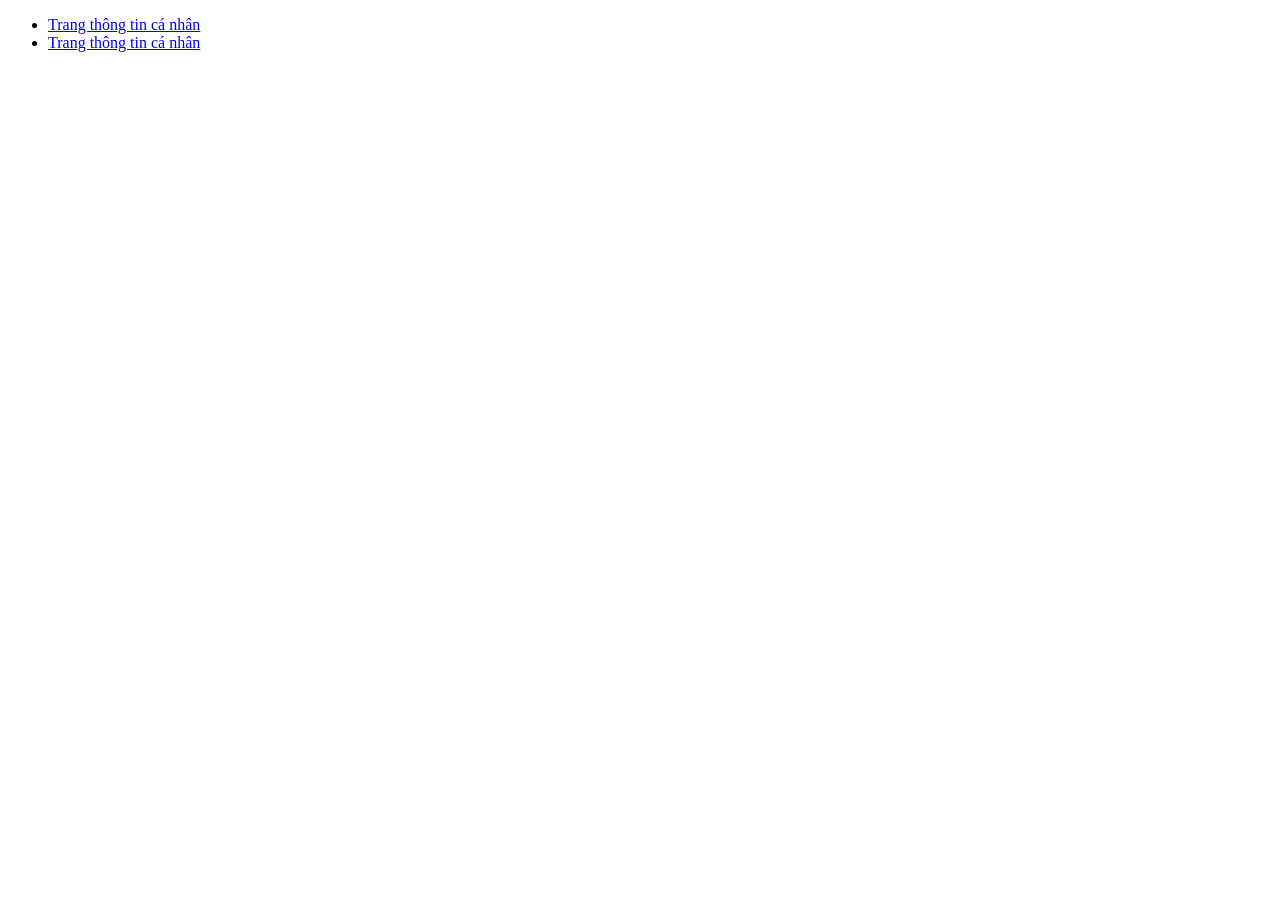
==== index.html @ 0f9e14d1 "create a project structure" ====
﻿<!DOCTYPE html>
<html lang = "vi">
        <head>
               <title>Thiết kế web với HTML, CSS</title>
               <meta charset = "utf -8">
         </head>
         <body>
                <ul>
                      <li>
                              <a href = "html/page1.html">Trang thông tin cá nhân</a>
                       </li>
                        <li>
                              <a href = "html/page1.html">Trang thông tin cá nhân</a>
                        </li>
                   </ul>
            </body>
</html>
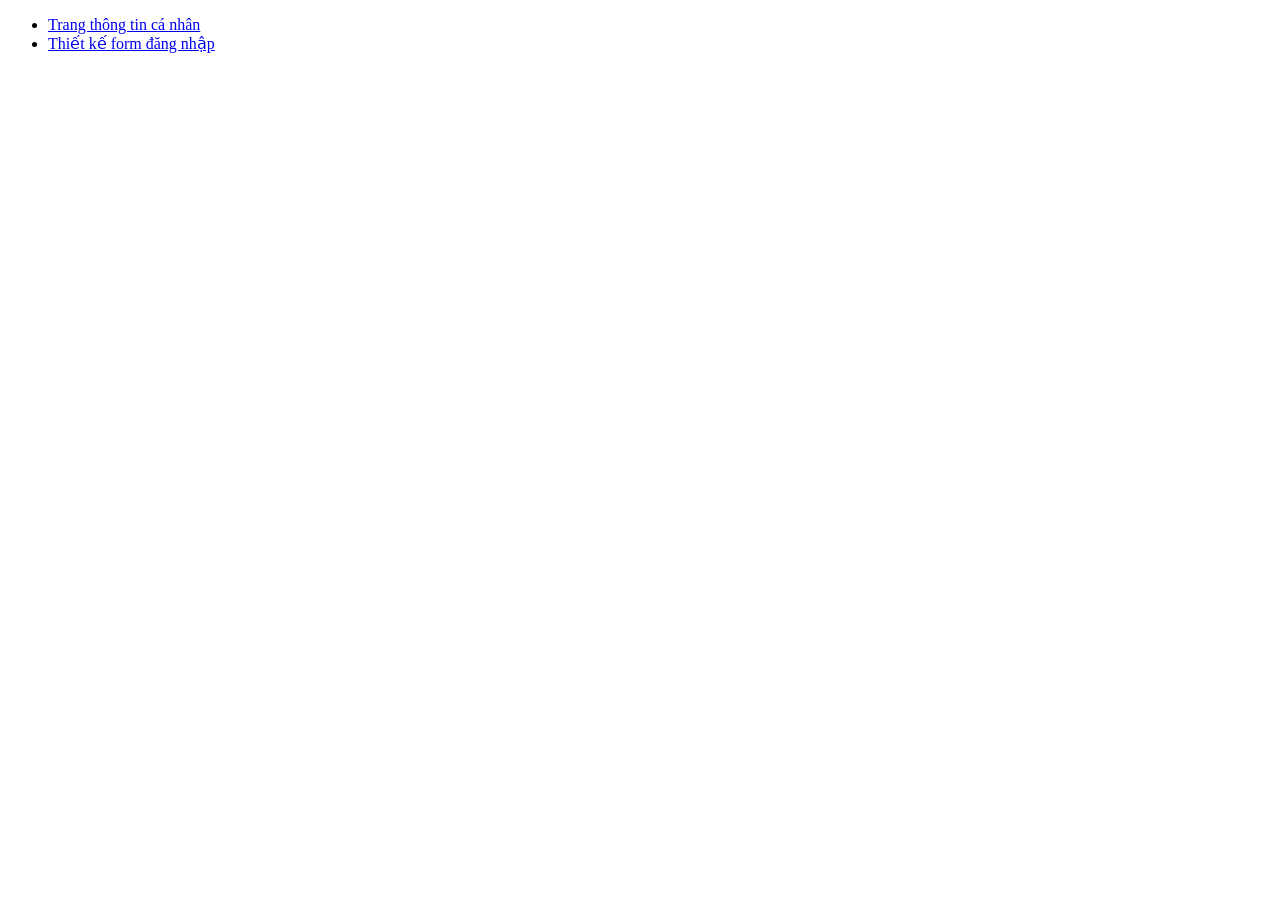
==== commit b70c7168: "Add the file: page2.html to the project" ====
--- a/index.html
+++ b/index.html
@@ -10,7 +10,7 @@
                               <a href = "html/page1.html">Trang thông tin cá nhân</a>
                        </li>
                         <li>
-                              <a href = "html/page1.html">Trang thông tin cá nhân</a>
+                              <a href = "html/page2.html">Thiết kế form đăng nhập</a>
                         </li>
                    </ul>
             </body>
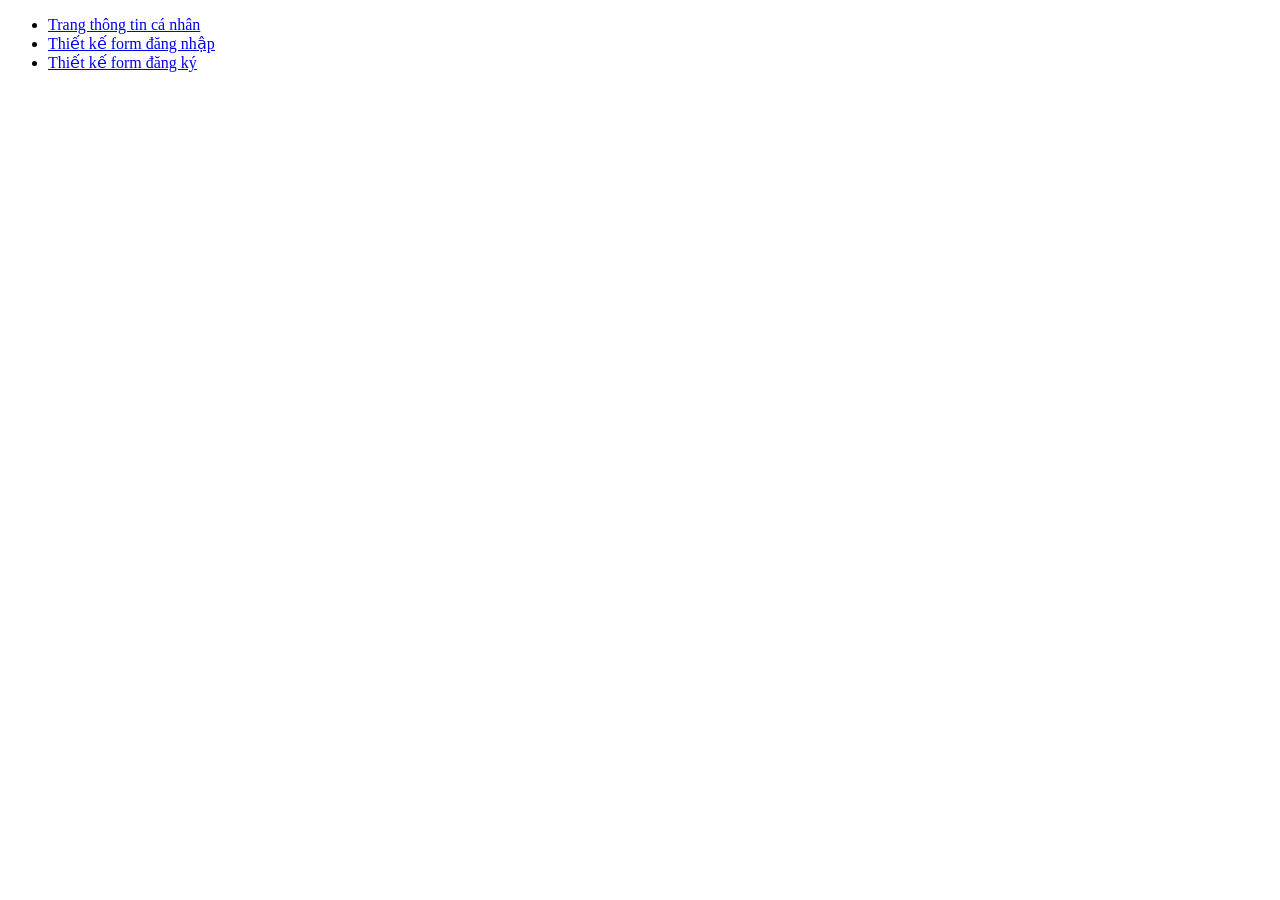
==== commit 85ddcebd: "Add the file: page3.html to the project" ====
--- a/index.html
+++ b/index.html
@@ -12,6 +12,9 @@
                         <li>
                               <a href = "html/page2.html">Thiết kế form đăng nhập</a>
                         </li>
+                        <li>
+                              <a href = "html/page3.html">Thiết kế form đăng ký</a>
+                        </li>
                    </ul>
             </body>
 </html>
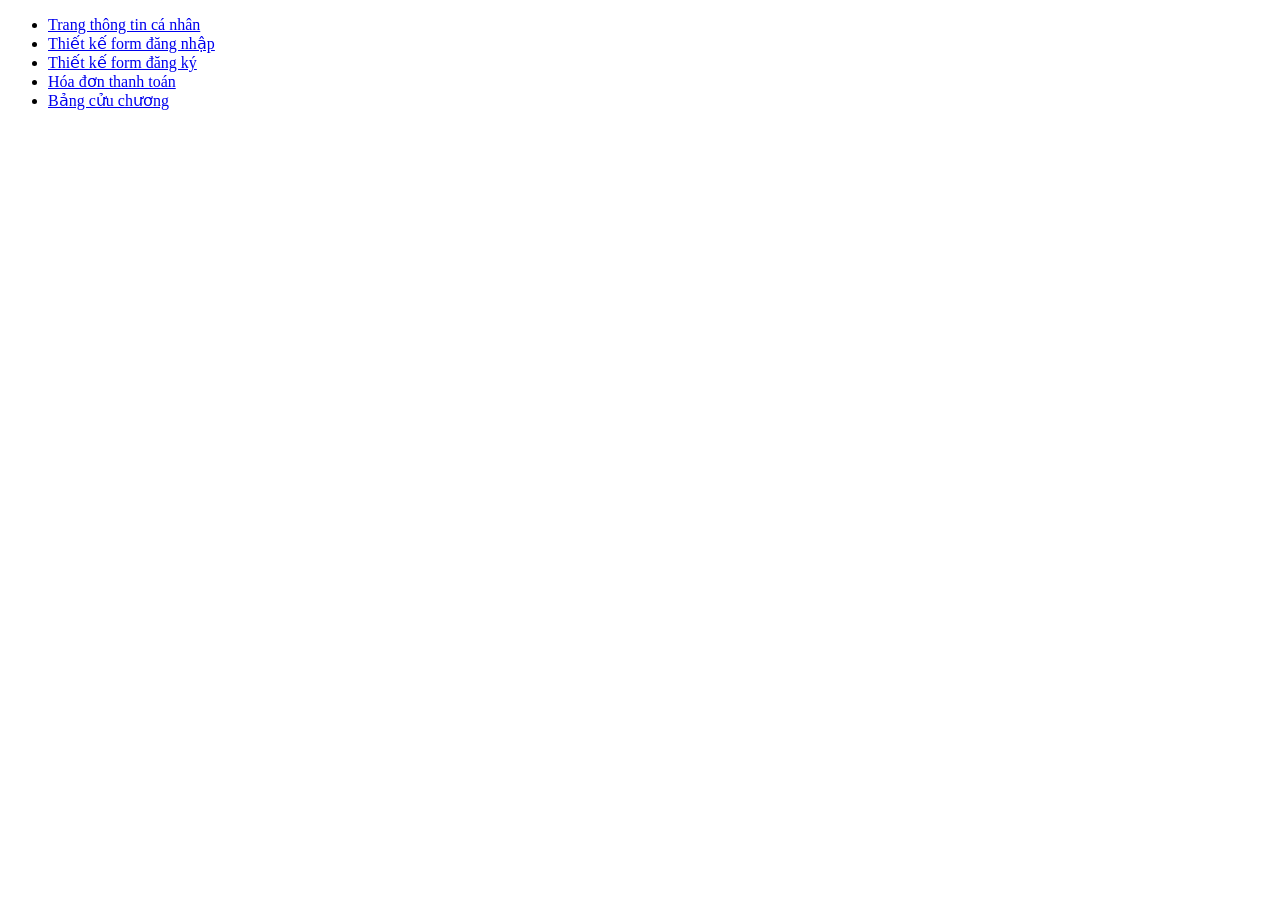
==== commit efbca412: "Add the file: page4.html to the project" ====
--- a/index.html
+++ b/index.html
@@ -15,6 +15,12 @@
                         <li>
                               <a href = "html/page3.html">Thiết kế form đăng ký</a>
                         </li>
+                        <li>
+                              <a href = "html/page4.html">Hóa đơn thanh toán</a>
+                        </li>
+                         <li>
+                              <a href = "html/page5.html">Bảng cửu chương</a>
+                        </li>
                    </ul>
             </body>
 </html>
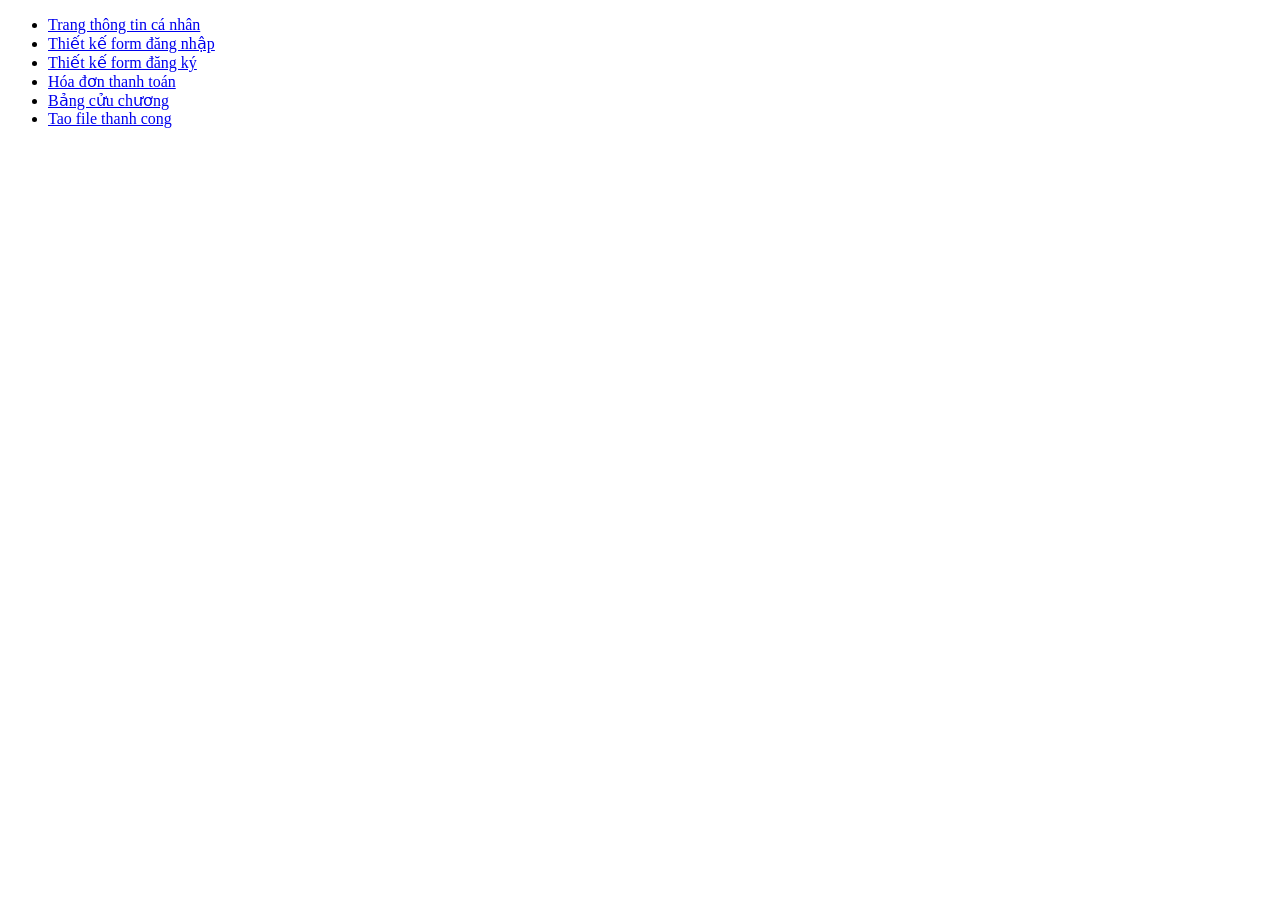
==== commit 691bfa7a: "Add the file: page6.html to the project" ====
--- a/index.html
+++ b/index.html
@@ -21,6 +21,10 @@
                          <li>
                               <a href = "html/page5.html">Bảng cửu chương</a>
                         </li>
+                         <li>
+                              <a href = "html/page6.html">Tao file thanh cong</a>
+                        </li>
+                   </ul>
                    </ul>
             </body>
 </html>
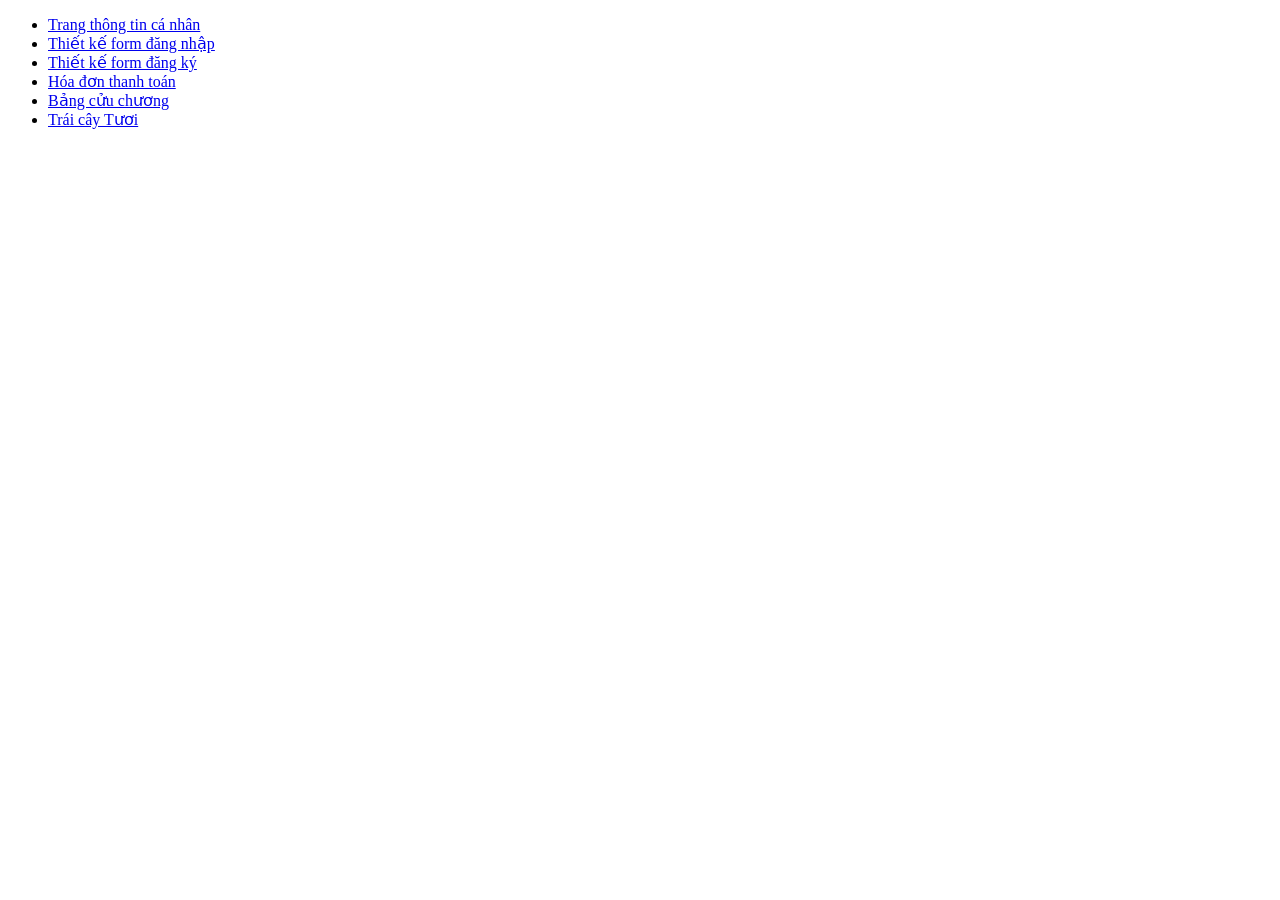
==== commit db5deb7c: "add the file: detail.html to the project" ====
--- a/index.html
+++ b/index.html
@@ -22,7 +22,7 @@
                               <a href = "html/page5.html">Bảng cửu chương</a>
                         </li>
                          <li>
-                              <a href = "html/page6.html">Tao file thanh cong</a>
+                              <a href = "html/page6.html">Trái cây Tươi</a>
                         </li>
                    </ul>
                    </ul>
